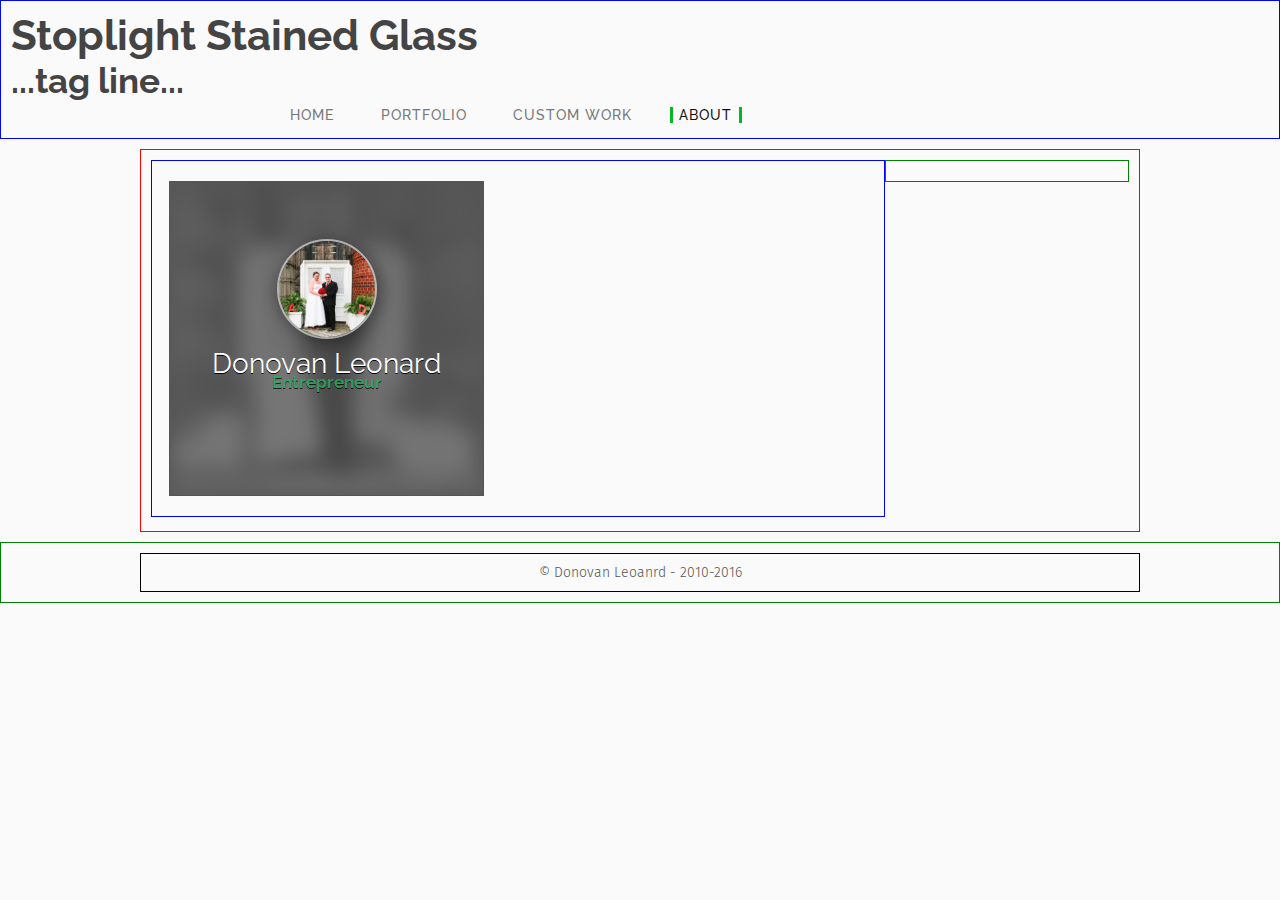
==== about.html @ 7ea6b0a9 "First Commit" ====
<!DOCTYPE html>
<html lang="en">
<head>
	<meta charset="UTF-8"/>
	<meta name="description" content=""/>
	<meta name="keywords" content=""/>
	<title>Stoplight Stained Glass</title>
<!--
	<link rel="shortcut icon" href="/static/img/favicon.ico"/>
	<link rel="apple-touch-icon" href="/static/img/appleicon.png"/>
-->
	<link rel="stylesheet" href="static/css/main.css"/>
  <link rel="stylesheet" href="static/css/about.css"/>
	<script src="//static/js/jquery.min.js"></script>
  <script>




  </script>

</head>
<body>

<header>
  <h1>Stoplight Stained Glass</h1>
  <h2>...tag line...</h2>
	<nav class="main_nav">
    <a href="home.html">Home</a></li>
    <a href="portfolio.html">Portfolio</a></li>
    <a href="custom.html">Custom Work</a></li>
    <a href="about.html" class="current">About</a>
	</nav>
</header>

<main>
	<aside>

  </aside>

	<section>



    <figure class="snip1344">
      <img src="static/img/wedding_framed.jpg" alt="profile-pic" class="background"/>
      <img src="static/img/wedding_framed.jpg" alt="profile-pic" class="profile"/>
      <figcaption>
        <h3>Donovan Leonard<span>Entrepreneur</span></h3>
        <div class="icons">
          <a href="#"><i class="ion-social-facebook-outline"></i></a>          <a href="#"><i class="ion-social-pinterest-outline"></i></a>
          <a href="#"><i class="ion-social-instagram-outline"></i></a>
        </div>
      </figcaption>
    </figure>

	</section>
</main>

<footer>
	<p>&copy; Donovan Leoanrd - 2010-2016</p>
</footer>

</body>
</html>
---- static/css/main.css ----
/***** Fonts ******************************/
@import url(https://fonts.googleapis.com/css?family=Fira+Sans:300,400,500,700);
@import url(https://fonts.googleapis.com/css?family=Raleway);
/*
@import url(https://fonts.googleapis.com/css?family=Oswald);
*/
/***** Reset ******************************/
html,body,div,span,applet,object,iframe,h1,h2,h3,h4,h5,h6,p,blockquote,pre,a,abbr,acronym,address,big,cite,code,del,dfn,em,img,ins,kbd,q,s,samp,small,strike,strong,sub,sup,tt,var,b,u,i,center,dl,dt,dd,ol,ul,li,fieldset,form,label,legend,table,caption,tbody,tfoot,thead,tr,th,td,article,aside,canvas,details,embed,figure,figcaption,footer,header,hgroup,menu,nav,output,ruby,section,summary,time,mark,audio,video{border:0;font-size:100%;font:inherit;vertical-align:baseline;margin:0;padding:0}article,aside,details,figcaption,figure,footer,header,hgroup,menu,nav,section{display:block}body{line-height:1}blockquote,q{quotes:none}blockquote:before,blockquote:after,q:before,q:after{content:none}table{border-collapse:collapse;border-spacing:0}
*, *:before, *:after {-moz-box-sizing: border-box; -webkit-box-sizing: border-box; box-sizing: border-box; }


/***** Unique Styles **********************/
span.amp {
    font: italic 110% Baskerville,"Goudy Old Style","Palatino","Book Antiqua",serif;
}


/***** Main Styles ************************/
body {
    background: #fafafa;
    color: #555;
    font: 14px 'Fira Sans', 'Helvetica Neue', sans-serif;
    font-weight: 300;
}
h1, h2, h3, h4, h5, h6 {
    color: #444;
    font-family: 'Raleway', Arial, sans-serif;
    font-weight: bold;
}
h1 {font-size: 3em;} h2 {font-size: 2.5em;} h3 {font-size: 2em;}
h4 {font-size: 1.5em;} h5 {font-size: 1.25em;} h6 {font-size: 1.1em;}
a {color: #02b827; text-decoration: none;}
a:hover {text-decoration: underline;}
a:active {color: darkgreen;}



/* Shared Styling */
body > header, main, footer {
    width: 100%;
    padding: 10px;
}
header > nav, main, footer > p {
    max-width: 1000px;
    min-width: 500px;
}



/* Header */
body > header {
    border: 1px solid blue
}
/* Site Title */
@import url(http://c ode.ionicframework.com/ionicons/2.0.1/css/ionicons.min.css);
.main_title {
  position: relative;
  margin: 0 auto 10px;
  width: 100%;
  max-width: 550px;
  text-align: center;
  font-size: 16px;
  -webkit-box-sizing: content-box;
  box-sizing: content-box;
}
.main_title h1, .main_title h5 {text-transform: uppercase;}
.main_title h1 {
  font-size: 1.8em;
  line-height: 50px;
  position: relative;
  background-color: #bdbdbd;
  text-align: center;
  margin: 0 30px 10px;
}
.main_title h1:before, .main_title h1:after {
  content: '';
  position: absolute;
  width: 0;
  height: 0;
  top: -5px;
  border-width: 25px 10px;
  border-style: solid;
}
.main_title h1:before {left: -23px; border-color: #bdbdbd #bdbdbd #bdbdbd transparent;}
.main_title h1:after {right: -23px; border-color: #bdbdbd transparent #bdbdbd #bdbdbd;}
.main_title h5 {font-weight: 500;}
.main_title h6 {display: inline-block; position: relative;}
.main_title h6:before, .main_title h6:after {
  position: absolute;
  height: 1px;
  content: '';
  background: #bdbdbd;
  width: 30px;
  top: 50%;
}
.main_title h6:before {left: -35px;}
.main_title h6:after {right: -35px;}
.main_title .diamond {
  width: 15px;
  height: 15px;
  margin: 30px 7px 10px;
  display: inline-block;
  line-height: 80px;
  box-shadow: 0 0 1px #bdbdbd;
  -webkit-transform: rotateZ(-45deg);
  transform: rotateZ(-45deg);
}
.main_title .diamond:nth-of-type(1) {background: #fb0d1b;}
.main_title .diamond:nth-of-type(2) {
  background: #fdfc01;
  -webkit-transform: rotateZ(-45deg) scale(2) translate(4px, -4px);
  transform: rotateZ(-45deg) scale(2) translate(4px, -4px);
}
.main_title .diamond:nth-of-type(3) {background: #02b827;}


/* Site Nav */
.main_nav {
  font-family: 'Raleway', Arial, sans-serif;
  text-align: center;
  text-transform: uppercase;
  font-weight: 500;
  letter-spacing: 1px;
}
.main_nav * { /* ?????????? */
  -webkit-box-sizing: border-box;
  box-sizing: border-box;
  -webkit-transition: all 0.35s ease;
  transition: all 0.35s ease;
}
.main_nav a {
  margin: 0.4em 0.8em;
  padding: 0 0.7em;
  color: #777;
  position: relative;
  text-decoration: none;
  display: inline-block;
}
.main_nav a:before {
  position: absolute;
  content: '';
  -webkit-transition: all 0.35s ease;
  transition: all 0.35s ease;
  opacity: 0;
  left: 15%;
  right: 15%;
  top: 0;
  bottom: 0;
  border-left: 3px solid #02b827;
  border-right: 3px solid #02b827;
}
.main_nav a:hover, .main_nav a.current {color: #111;}
.main_nav a:hover:before, .main_nav a.current:before {opacity: 1; left: 0; right: 0;}



/* Main Block */
main {
    width: 100%;
    margin: 10px auto;

    border: 1px solid red;
}
main > aside, main > section {display: inline-block; padding: 10px;}

main > aside {width: 25%; float: right;}
main > section {width: 75%;}


/* Sidebar */
main > aside {
  border: 1px solid green;
}
  main > aside > h4 {margin-bottom: 10px; text-align: center;}
  main > aside > h4:not(:first-of-type) {
    margin-top: 10px;
  }


/* Main Content */
main > section {
  border: 1px solid blue;
}
    main > section > h3 {
      border-bottom: 1px solid #fdfc01;
      margin-bottom: 10px;
    }
    main > section > h3:not(:first-of-type) {margin-top: 10px;}



/* Blog Posts */
.blog_post {border-top: 1px solid #AAA;}
    .blog_post > h3 {}
    .blog_post > section {}
    .blog_post > span {}
    .blog_post > img {
        width: 50px;
        border-radius: 25px;
        border: 1px solid rgba(0,0,0,0.5);
    }

/* Footer */
footer {
  border: 1px solid green;

  text-align: center;
}
footer > p {
  border: 1px solid black;

  padding: 10px;
  margin: 0 auto;
}
footer > p > i {

}
---- static/css/about.css ----
@import url(http://code.ionicframework.com/ionicons/2.0.1/css/ionicons.min.css);
.snip1344 {
  position: relative;
  float: left;
  overflow: hidden;
  margin: 10px 1%;
  min-width: 230px;
  max-width: 315px;
  width: 100%;
  text-align: center;
  line-height: 1.4em;
  background-color: #555;
  border: 1px solid #555;
}
.snip1344 * {
  -webkit-box-sizing: border-box;
  box-sizing: border-box;
  -webkit-transition: all 0.25s ease;
  transition: all 0.25s ease;
}
.snip1344 .background {
  width: 100%;
  vertical-align: top;
  opacity: 0.2;
  -webkit-filter: grayscale(100%) blur(10px);
  filter: grayscale(100%) blur(10px);
  -webkit-transition: all 2s ease;
  transition: all 2s ease;
}
.snip1344 figcaption {
  width: 100%;
  padding: 15px 25px;
  position: absolute;
  left: 0;
  top: 50%;
}
.snip1344 .profile {
  border-radius: 50%;
  position: absolute;
  bottom: 50%;
  left: 50%;
  max-width: 100px;
  opacity: 1;
  box-shadow: 3px 3px 20px rgba(0, 0, 0, 0.5);
  border: 2px solid rgba(255, 255, 255, 0.5);
  -webkit-transform: translate(-50%, 0%);
  transform: translate(-50%, 0%);
}
.snip1344 h3 {
  margin: 0 0 5px;
  font-weight: 400;
  color: white;
  text-shadow: black 0 1px;
}
.snip1344 h3 span {
  display: block;
  font-size: 0.6em;
  color: #27ae60;
  opacity: 0.75;
  font-weight: bold
}
.snip1344 i {
  padding: 10px 5px;
  display: inline-block;
  font-size: 32px;
  color: white;
  text-align: center;
  opacity: 0.65;
}
.snip1344 a {
  text-decoration: none;
}
.snip1344 i:hover {
  opacity: 1;
  -webkit-transition: all 0.35s ease;
  transition: all 0.35s ease;
}
.snip1344:hover .background,
.snip1344.hover .background {
  -webkit-transform: scale(1.3);
  transform: scale(1.3);
}
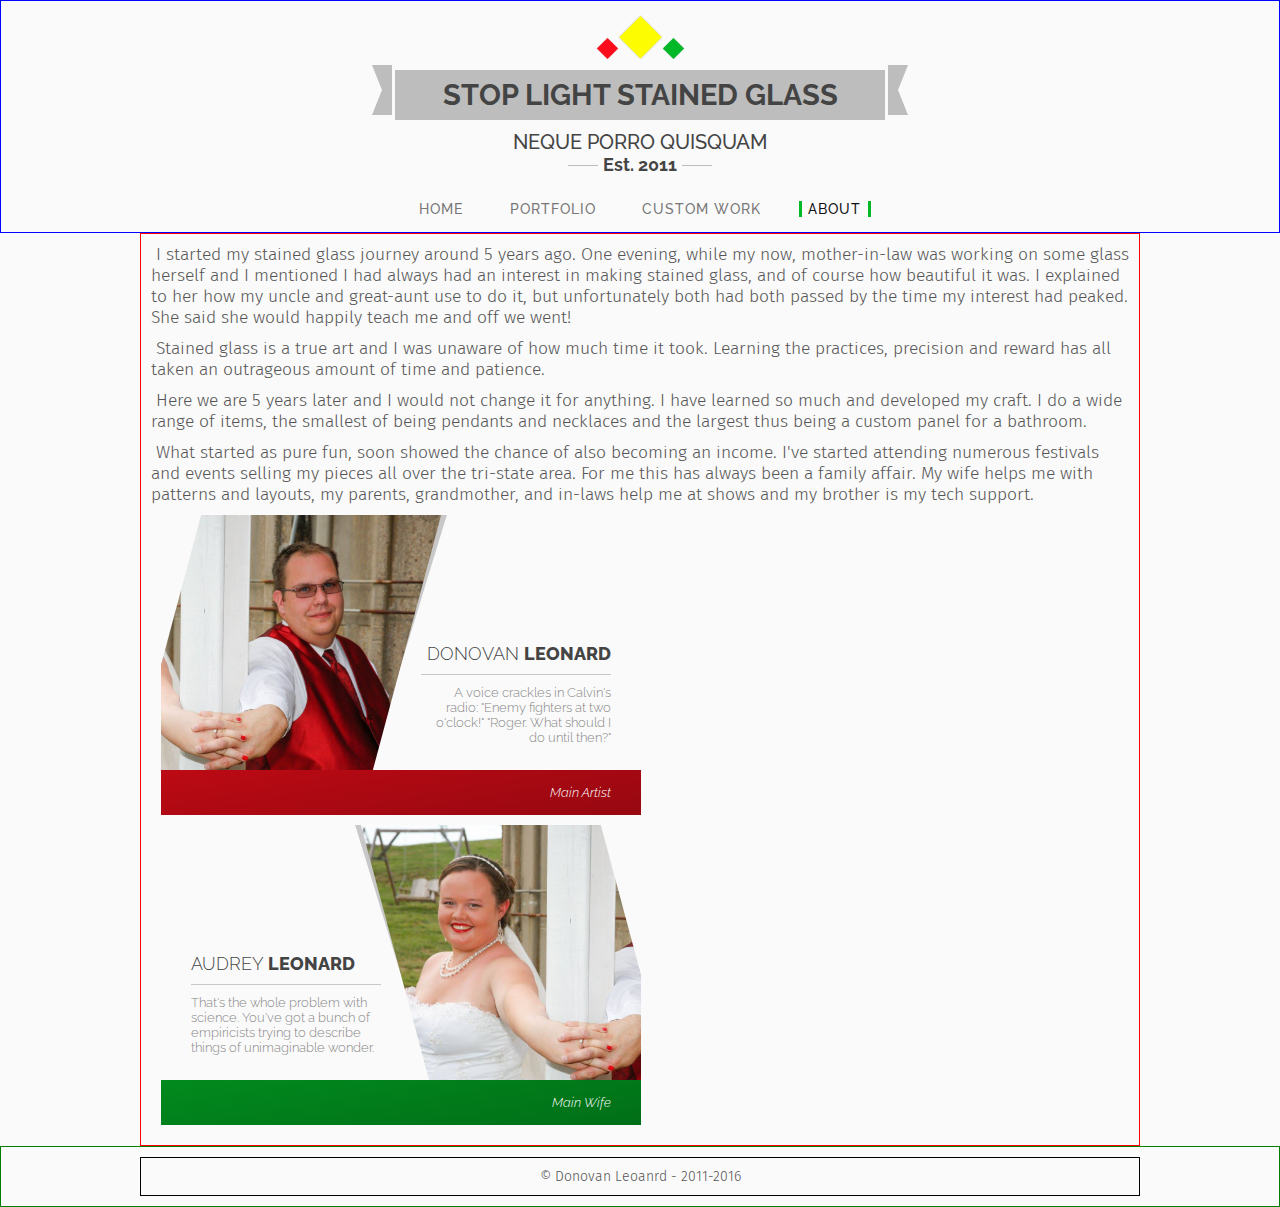
==== commit 128a549e: "Overnight changes" ====
--- a/about.html
+++ b/about.html
@@ -5,14 +5,14 @@
 	<meta charset="UTF-8"/>
 	<meta name="description" content=""/>
 	<meta name="keywords" content=""/>
-	<title>Stoplight Stained Glass</title>
+	<title>Stop Light Stained Glass</title>
 <!--
 	<link rel="shortcut icon" href="/static/img/favicon.ico"/>
 	<link rel="apple-touch-icon" href="/static/img/appleicon.png"/>
 -->
 	<link rel="stylesheet" href="static/css/main.css"/>
   <link rel="stylesheet" href="static/css/about.css"/>
-	<script src="//static/js/jquery.min.js"></script>
+	<script src="static/js/jquery.min.js"></script>
   <script>
 
 
@@ -24,8 +24,14 @@
 <body>
 
 <header>
-  <h1>Stoplight Stained Glass</h1>
-  <h2>...tag line...</h2>
+	<div class="main_title">
+		<div class="diamond"></div>
+		<div class="diamond"></div>
+		<div class="diamond"></div>
+		<h1>Stop Light Stained Glass</h1>
+		<h5>Neque porro quisquam</h5>
+		<h6>Est. 2011</h6>
+	</div>
 	<nav class="main_nav">
     <a href="home.html">Home</a></li>
     <a href="portfolio.html">Portfolio</a></li>
@@ -35,17 +41,10 @@
 </header>
 
 <main>
-	<aside>
 
-  </aside>
-
-	<section>
-
-
-
-    <figure class="snip1344">
-      <img src="static/img/wedding_framed.jpg" alt="profile-pic" class="background"/>
-      <img src="static/img/wedding_framed.jpg" alt="profile-pic" class="profile"/>
+    <figure class="profile_simple">
+      <img src="static/img/wedding_framed.jpg" alt="profile-pic" class="background_pic"/>
+      <img src="static/img/wedding_framed.jpg" alt="profile-pic" class="profile_pic"/>
       <figcaption>
         <h3>Donovan Leonard<span>Entrepreneur</span></h3>
         <div class="icons">
@@ -55,11 +54,44 @@
       </figcaption>
     </figure>
 
-	</section>
+		<p>I started my stained glass journey around 5 years ago. One evening, while my now, mother-in-law was working on some glass herself and I mentioned I had always had an interest in making stained glass, and of course how beautiful it was. I explained to her how my uncle and great-aunt use to do it, but unfortunately both had both passed by the time my interest had peaked. She said she would happily teach me and off we went!</p>
+		<p>Stained glass is a true art and I was unaware of how much time it took. Learning the practices, precision and reward has all taken an outrageous amount of time and patience.</p>
+		<p>Here we are 5 years later and I would not change it for anything. I have learned so much and developed my craft. I do a wide range of items, the smallest of being pendants and necklaces and the largest thus being a custom panel for a bathroom.</p>
+		<p>What started as pure fun, soon showed the chance of also becoming an income. I've started attending numerous festivals and events selling my pieces all over the tri-state area.
+		For me this has always been a family affair. My wife helps me with patterns and layouts, my parents, grandmother, and in-laws help me at shows and my brother is my tech support.</p>
+
+
+
+<figure class="profile red">
+  <figcaption>
+    <h2>Donovan<span>Leonard</span></h2>
+    <p>A voice crackles in Calvin's radio: "Enemy fighters at two o'clock!" "Roger. What should I do until then?"</p>
+    <div class="icons">
+			<a href="#"><i class="ion-ios-home"></i></a>
+			<a href="#"><i class="ion-ios-email"></i></a>
+			<a href="#"><i class="ion-ios-telephone"></i></a>
+		</div>
+  </figcaption>
+  <div class="image"><img src="static/img/wedding_door.jpg" alt="Wedding"/></div>
+  <div class="position">Main Artist</div>
+</figure>
+<figure class="profile green">
+  <figcaption>
+    <h2>Audrey<span>Leonard</span></h2>
+    <p>That's the whole problem with science. You've got a bunch of empiricists trying to describe things of unimaginable wonder.</p>
+    <div class="icons">
+			<a href="#"><i class="ion-ios-home"></i></a>
+			<a href="#"><i class="ion-ios-email"></i></a>
+			<a href="#"><i class="ion-ios-telephone"></i></a>
+		</div>
+  </figcaption>
+  <div class="image"><img src="static/img/wedding_door.jpg" alt="Wedding"/></div>
+  <div class="position">Main Wife</div>
+</figure>
 </main>
 
 <footer>
-	<p>&copy; Donovan Leoanrd - 2010-2016</p>
+	<p>&copy; Donovan Leoanrd - 2011-2016</p>
 </footer>
 
 </body>
--- a/static/css/main.css
+++ b/static/css/main.css
@@ -32,15 +32,20 @@
 a {color: #02b827; text-decoration: none;}
 a:hover {text-decoration: underline;}
 a:active {color: darkgreen;}
-
-
+/*
+.red {color: #fb0d1b; background-color: #fb0d1b;}
+.yellow {color: #fdfc01; background-color: #fdfc01;}
+.green {color: #02b827; background-color: #02b827;}
+*/
 
 /* Shared Styling */
-body > header, main, footer {
+header.main, main.main, footer.main {
     width: 100%;
+}
+body > header, body > footer {
     padding: 10px;
 }
-header > nav, main, footer > p {
+body > header > nav, main, body > footer > p {
     max-width: 1000px;
     min-width: 500px;
 }
@@ -52,10 +57,9 @@
     border: 1px solid blue
 }
 /* Site Title */
-@import url(http://c ode.ionicframework.com/ionicons/2.0.1/css/ionicons.min.css);
 .main_title {
   position: relative;
-  margin: 0 auto 10px;
+  margin: 0 auto 20px;
   width: 100%;
   max-width: 550px;
   text-align: center;
@@ -121,6 +125,7 @@
   text-transform: uppercase;
   font-weight: 500;
   letter-spacing: 1px;
+  margin: 0 auto;
 }
 .main_nav * { /* ?????????? */
   -webkit-box-sizing: border-box;
@@ -157,12 +162,11 @@
 /* Main Block */
 main {
     width: 100%;
-    margin: 10px auto;
-
+    margin: 0 auto;
+    padding: 10px;
     border: 1px solid red;
 }
 main > aside, main > section {display: inline-block; padding: 10px;}
-
 main > aside {width: 25%; float: right;}
 main > section {width: 75%;}
 
--- a/static/css/about.css
+++ b/static/css/about.css
@@ -1,24 +1,26 @@
 @import url(http://code.ionicframework.com/ionicons/2.0.1/css/ionicons.min.css);
-.snip1344 {
+.profile_simple {display:none;}
+/*
+.profile_simple {
   position: relative;
-  float: left;
   overflow: hidden;
-  margin: 10px 1%;
-  min-width: 230px;
-  max-width: 315px;
-  width: 100%;
+  margin: 0 auto;
+  width: 300px;
   text-align: center;
   line-height: 1.4em;
-  background-color: #555;
+  background-color: #777;
   border: 1px solid #555;
-}
-.snip1344 * {
+
+
+  display: none;
+}
+.profile_simple * {
   -webkit-box-sizing: border-box;
   box-sizing: border-box;
   -webkit-transition: all 0.25s ease;
   transition: all 0.25s ease;
 }
-.snip1344 .background {
+.profile_simple .background_pic {
   width: 100%;
   vertical-align: top;
   opacity: 0.2;
@@ -27,14 +29,14 @@
   -webkit-transition: all 2s ease;
   transition: all 2s ease;
 }
-.snip1344 figcaption {
+.profile_simple figcaption {
   width: 100%;
   padding: 15px 25px;
   position: absolute;
   left: 0;
   top: 50%;
 }
-.snip1344 .profile {
+.profile_simple .profile_pic {
   border-radius: 50%;
   position: absolute;
   bottom: 50%;
@@ -46,20 +48,20 @@
   -webkit-transform: translate(-50%, 0%);
   transform: translate(-50%, 0%);
 }
-.snip1344 h3 {
+.profile_simple h3 {
   margin: 0 0 5px;
   font-weight: 400;
   color: white;
   text-shadow: black 0 1px;
 }
-.snip1344 h3 span {
+.profile_simple h3 span {
   display: block;
   font-size: 0.6em;
   color: #27ae60;
   opacity: 0.75;
   font-weight: bold
 }
-.snip1344 i {
+.profile_simple i {
   padding: 10px 5px;
   display: inline-block;
   font-size: 32px;
@@ -67,16 +69,177 @@
   text-align: center;
   opacity: 0.65;
 }
-.snip1344 a {
-  text-decoration: none;
-}
-.snip1344 i:hover {
+.profile_simple i:hover {
   opacity: 1;
   -webkit-transition: all 0.35s ease;
   transition: all 0.35s ease;
 }
-.snip1344:hover .background,
-.snip1344.hover .background {
+.profile_simple:hover .background_pic {
   -webkit-transform: scale(1.3);
   transform: scale(1.3);
 }
+*/
+
+
+main > p {
+  font-size:125%;
+  margin-bottom: 10px;
+  text-indent: 5px;
+}
+
+figure.profile {
+  font-family: 'Raleway', Arial, sans-serif;
+  position: relative;
+  overflow: hidden;
+  margin: 10px 1%;
+  max-width: 480px;
+  width: 100%;
+}
+figure.profile * {
+  -webkit-box-sizing: border-box;
+  box-sizing: border-box;
+  -webkit-transition: all 0.35s ease-in-out;
+  transition: all 0.35s ease-in-out;
+}
+figure.profile .image {
+  width: 50%;
+  display: block;
+  overflow: hidden;
+  z-index: 1;
+}
+figure.profile .image img {
+  position: relative;
+  display: block;
+  height: 300px;
+  z-index: 1;
+}
+figure.profile:before {
+  position: absolute;
+  content: '';
+  height: 100%;
+  width: 50%;
+
+  background: rgba(0, 0, 0, 0.2);
+
+}
+/* 1st person... */
+figure.profile:nth-of-type(2) .image {
+  -webkit-transform: skewX(-15deg);
+  transform: skewX(-15deg);
+}
+figure.profile:nth-of-type(2) .image img {
+  left: -70%;
+  -webkit-transform: skew(15deg);
+  transform: skew(15deg);
+}
+figure.profile:nth-of-type(2):before {
+  -webkit-transform: skewX(-17deg);
+  transform: skewX(-17deg);
+}
+/* 2nd person... */
+figure.profile:nth-of-type(3) .image {
+  float: right;
+  -webkit-transform: skewX(15deg);
+  transform: skewX(15deg);
+}
+figure.profile:nth-of-type(3) .image img {
+  float: right;
+  left: 70%;
+  -webkit-transform: skewX(-15deg);
+  transform: skewX(-15deg);
+}
+figure.profile:nth-of-type(3):before {
+  left: 50%;
+  -webkit-transform: skewX(17deg);
+  transform: skewX(17deg);
+}
+
+figure.profile figcaption {
+  padding: 20px 30px 20px 20px;
+  position: absolute;
+  right: 0;
+  bottom: 10px;
+  width: 50%;
+}
+figure.profile:nth-of-type(3) figcaption {
+  padding: 20px 20px 20px 30px;
+  left: 0;
+}
+figure.profile figcaption h2,
+figure.profile figcaption p {
+  margin: 0;
+  text-align: right;
+  padding: 10px 0;
+  width: 100%;
+}
+figure.profile:nth-of-type(3) figcaption h2,
+figure.profile:nth-of-type(3) figcaption p {
+  text-align: left;
+}
+figure.profile figcaption h2 {
+  font-size: 1.3em;
+  font-weight: 300;
+  text-transform: uppercase;
+  border-bottom: 1px solid rgba(0, 0, 0, 0.2);
+}
+figure.profile figcaption h2 span {
+  font-weight: 800;
+  margin-left: 0.25em;}
+figure.profile figcaption p {
+  font-size: 0.9em;
+  color: #888;}
+figure.profile:nth-of-type(2) figcaption .icons {
+  width: 100%;
+  text-align: right;
+}
+figure.profile figcaption .icons {
+  text-align: left;
+}
+figure.profile figcaption .icons i {
+  font-size: 26px;
+  padding: 5px;
+  top: 50%;
+  color: #000000;
+}
+figure.profile figcaption .icons {opacity: 0;}
+figure.profile figcaption a {opacity: 0.3;}
+figure.profile figcaption a:hover {opacity: 0.8;}
+/* user title */
+figure.profile .position {
+  position: absolute;
+  bottom: 0;
+  width: 100%;
+  text-align: right;
+  padding: 15px 30px;
+  font-size: 0.9em;
+  opacity: 1;
+  font-style: italic;
+  color: #ffffff;
+  background-color: #333;
+  background-image: linear-gradient(-10deg, rgba(0,0,0,0.4) 0%, rgba(0,0,0, 0.25) 100%);
+}
+figure.profile.red .position {background-color: #fb0d1b;}
+figure.profile.yellow .position {background-color: #fdfc01}
+figure.profile.green .position {background-color: #02b827;}
+/* hover styles */
+figure.profile:hover figcaption {bottom: 40px;}
+figure.profile:hover .icons {
+  opacity: 1;
+  -webkit-transition-delay: 0.2s;
+  transition-delay: 0.2s;
+}
+figure.profile:hover:before {
+  -webkit-animation: shadow 0.7s ease-in-out;
+  animation: shadow 0.7s ease-in-out;
+}
+figure.profile:nth-of-type(3):hover:before {
+  -webkit-animation: shadow2 0.7s ease-in-out;
+  animation: shadow2 0.7s ease-in-out;
+}
+
+@keyframes shadow {
+  0% {left: 0;} 25% {left: -1%;} 50% {left: 0;} 75% {left: -1%;} 100% {left: 0;}
+}
+@keyframes shadow2 {
+  0% {left: 0;} 25% {left: 41%;} 50% {left: 0;} 75% {left: 41%;} 100% {left: 41%;}
+}
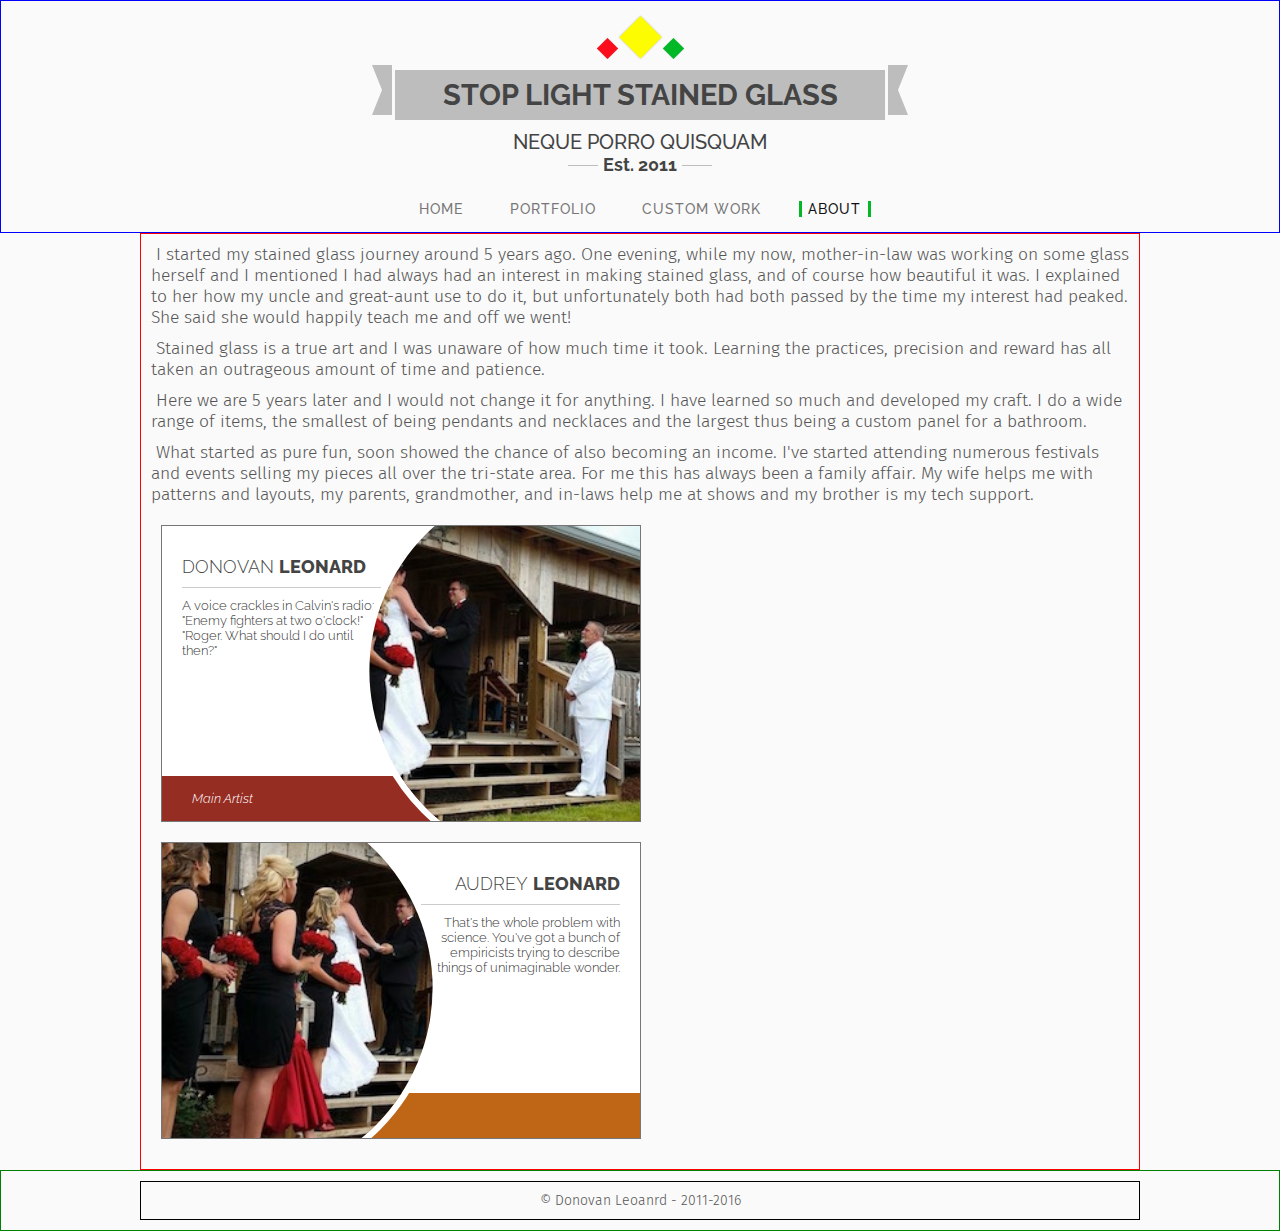
==== commit f57ca39f: "Weekend updates" ====
--- a/about.html
+++ b/about.html
@@ -62,7 +62,7 @@
 
 
 
-<figure class="profile red">
+<figure class="profile odd red">
   <figcaption>
     <h2>Donovan<span>Leonard</span></h2>
     <p>A voice crackles in Calvin's radio: "Enemy fighters at two o'clock!" "Roger. What should I do until then?"</p>
@@ -72,10 +72,10 @@
 			<a href="#"><i class="ion-ios-telephone"></i></a>
 		</div>
   </figcaption>
-  <div class="image"><img src="static/img/wedding_door.jpg" alt="Wedding"/></div>
+  <div class="image"><img src="static/img/wedding_small.jpg" alt="Wedding"/></div>
   <div class="position">Main Artist</div>
 </figure>
-<figure class="profile green">
+<figure class="profile even yellow">
   <figcaption>
     <h2>Audrey<span>Leonard</span></h2>
     <p>That's the whole problem with science. You've got a bunch of empiricists trying to describe things of unimaginable wonder.</p>
@@ -85,7 +85,7 @@
 			<a href="#"><i class="ion-ios-telephone"></i></a>
 		</div>
   </figcaption>
-  <div class="image"><img src="static/img/wedding_door.jpg" alt="Wedding"/></div>
+  <div class="image"><img src="static/img/wedding_small.jpg" alt="Wedding"/></div>
   <div class="position">Main Wife</div>
 </figure>
 </main>
--- a/static/css/about.css
+++ b/static/css/about.css
@@ -87,6 +87,8 @@
   text-indent: 5px;
 }
 
+
+/*
 figure.profile {
   font-family: 'Raleway', Arial, sans-serif;
   position: relative;
@@ -122,7 +124,7 @@
   background: rgba(0, 0, 0, 0.2);
 
 }
-/* 1st person... */
+/* 1st person... *
 figure.profile:nth-of-type(2) .image {
   -webkit-transform: skewX(-15deg);
   transform: skewX(-15deg);
@@ -136,7 +138,7 @@
   -webkit-transform: skewX(-17deg);
   transform: skewX(-17deg);
 }
-/* 2nd person... */
+/* 2nd person... *
 figure.profile:nth-of-type(3) .image {
   float: right;
   -webkit-transform: skewX(15deg);
@@ -204,7 +206,7 @@
 figure.profile figcaption .icons {opacity: 0;}
 figure.profile figcaption a {opacity: 0.3;}
 figure.profile figcaption a:hover {opacity: 0.8;}
-/* user title */
+/* user title *
 figure.profile .position {
   position: absolute;
   bottom: 0;
@@ -221,7 +223,7 @@
 figure.profile.red .position {background-color: #fb0d1b;}
 figure.profile.yellow .position {background-color: #fdfc01}
 figure.profile.green .position {background-color: #02b827;}
-/* hover styles */
+/* hover styles *
 figure.profile:hover figcaption {bottom: 40px;}
 figure.profile:hover .icons {
   opacity: 1;
@@ -243,3 +245,105 @@
 @keyframes shadow2 {
   0% {left: 0;} 25% {left: 41%;} 50% {left: 0;} 75% {left: 41%;} 100% {left: 41%;}
 }
+*/
+@import url(http://code.ionicframework.com/ionicons/2.0.1/css/ionicons.min.css);
+figure.profile {
+  font-family: 'Raleway', Arial, sans-serif;
+  position: relative;
+  overflow: hidden;
+  margin: 20px 1%;
+  min-width: 380px;
+  max-width: 480px;
+  width: 100%;
+  background: #ffffff;
+  border: 1px solid #777;
+  color: #000000;
+}
+figure.profile * {
+  -webkit-box-sizing: border-box;
+  box-sizing: border-box;
+}
+figure.profile .image {
+  position: relative;
+  height: 250px;
+  width: 250px;
+  top: 20px;
+  overflow: hidden;
+  border-radius: 50%;
+  border: 4px solid #ffffff;
+  -webkit-transition: all 0.35s ease-in-out;
+  transition: all 0.35s ease-in-out;
+  -webkit-transform: scale(1.2);
+  transform: scale(1.6);
+  z-index: 1;
+}
+figure.profile > .image, figure.profile > .image > img {
+  -webkit-transition: all 0.35s ease-in-out;
+  transition: all 0.35s ease-in-out;
+}
+figure.profile > .image > img {position: absolute; height: 100%;}
+/* about info */
+figure.profile > figcaption {position: absolute; width: 50%; padding: 20px;}
+figure.profile > figcaption > h2,
+figure.profile > figcaption > p {width: 100%; margin: 0; padding: 10px 0;}
+figure.profile > figcaption > h2 {
+  font-size: 1.3em;
+  font-weight: 300;
+  text-transform: uppercase;
+  border-bottom: 1px solid rgba(0, 0, 0, 0.2);
+}
+figure.profile > figcaption > h2 > span {font-weight: 800; margin-left: 5px;}
+figure.profile > figcaption > p {font-size: 0.9em; opacity: 0.8;}
+figure.profile > figcaption > .icons {width: 100%;text-align: left;}
+figure.profile > figcaption > .icons > a > i {
+  font-size: 26px;
+  padding: 5px;
+  top: 50%;
+  color: #000000;
+}
+figure.profile > figcaption > .icons > a {
+  opacity: 0.3;
+  -webkit-transition: opacity 0.35s;
+  transition: opacity 0.35s;
+}
+figure.profile > figcaption > .icons > a:hover {opacity: 0.8;}
+/* user titles */
+figure.profile > .position {
+  width: 100%;
+  text-align: left;
+  padding: 15px 30px;
+  font-size: 0.9em;
+  opacity: 1;
+  font-style: italic;
+  color: #ffffff;
+  background: #000000;
+  clear: both;
+  z-index: 1;
+}
+figure.profile.blue > .position {background: #20638f;}
+figure.profile.red > .position {background: #962d22;}
+figure.profile.yellow > .position {background: #bf6516;}
+/* different profiles - odd */
+figure.profile.odd > .image {right: -10%; float: right;}
+figure.profile.odd > .image > img {left: -70%;}
+figure.profile.odd > figcaption {left: 0;}
+figure.profile.odd > figcaption > h2,
+figure.profile.odd > figcaption > p {text-align: left;}
+figure.profile.odd > figcaption > .icons {text-align: left;}
+/* even */
+figure.profile.even > .image {left: -10%; float: left;}
+figure.profile.even > .image > img {left: 0;}
+figure.profile.even > figcaption {right: 0;}
+figure.profile.even > figcaption > h2,
+figure.profile.even > figcaption > p {text-align: right;}
+figure.profile.even > figcaption > .icons {text-align: right;}
+
+/* hover */
+figure.profile:hover > .image, figure.profile.odd:hover > .image {
+  right: -5%;}
+figure.profile:hover > .image > img, figure.profile.odd:hover > .image > img {
+  left: -50%;}
+figure.profile.even:hover > .image {
+  left: -5%;}
+figure.profile.even:hover > .image > img {
+  left: -20%;}
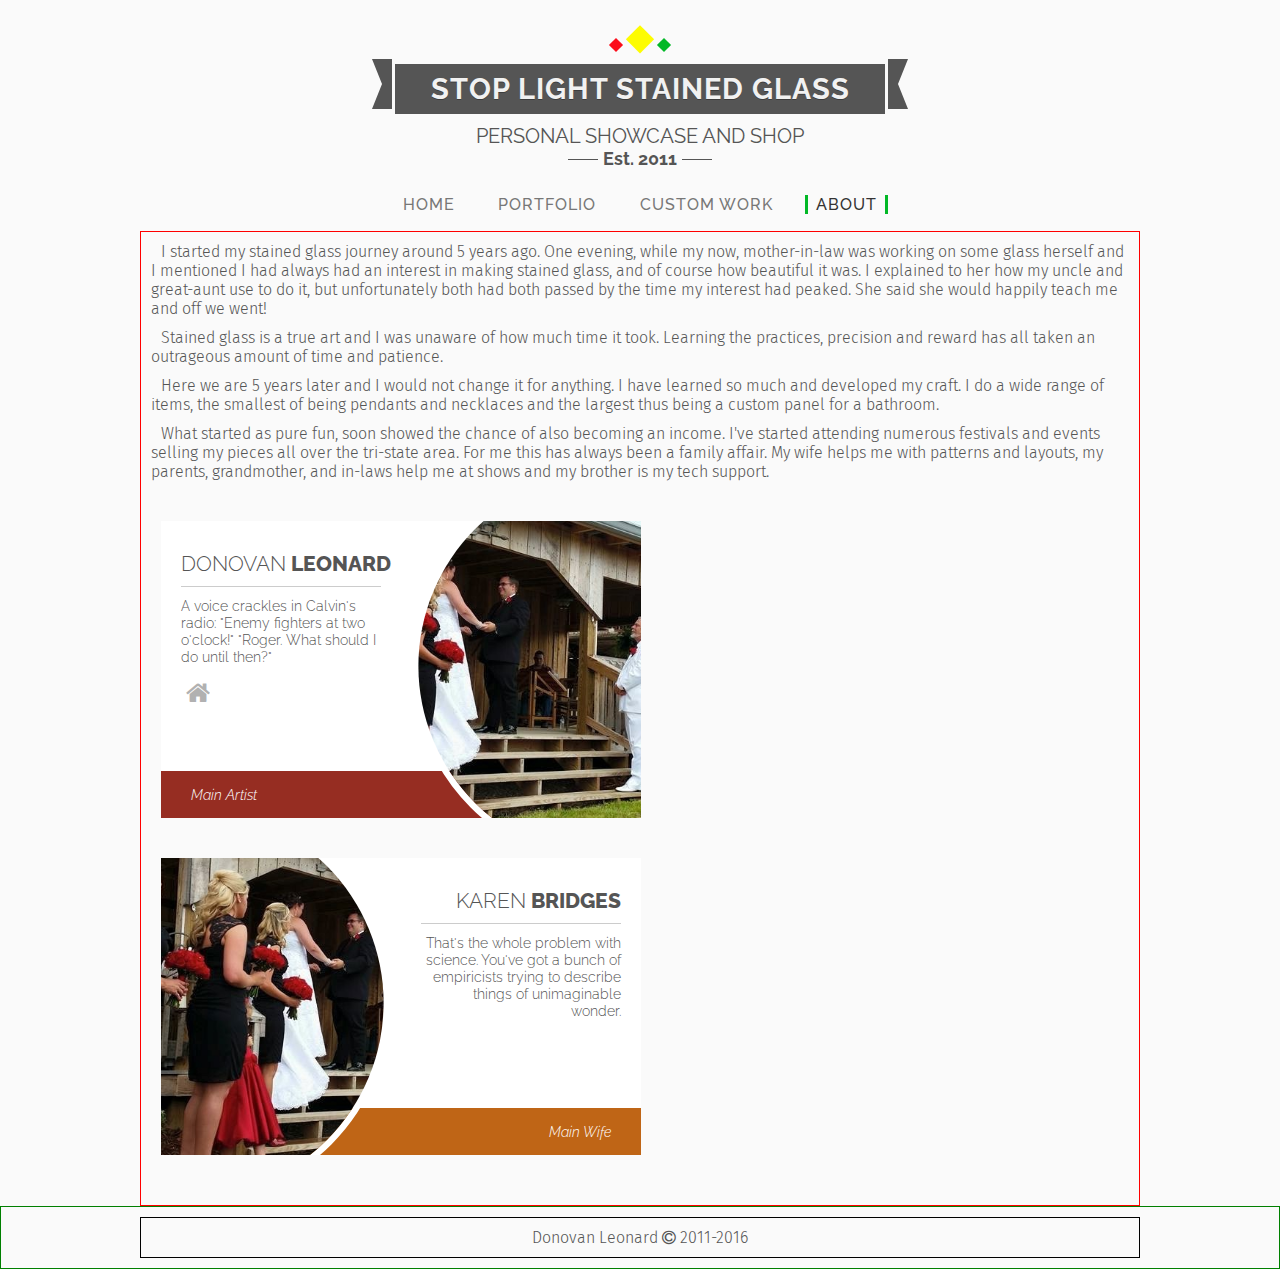
==== commit d871a0b1: "Nightly" ====
--- a/about.html
+++ b/about.html
@@ -1,35 +1,32 @@
-
 <!DOCTYPE html>
 <html lang="en">
 <head>
 	<meta charset="UTF-8"/>
 	<meta name="description" content=""/>
 	<meta name="keywords" content=""/>
-	<title>Stop Light Stained Glass</title>
+	<title>About | Stop Light Stained Glass</title>
 <!--
-	<link rel="shortcut icon" href="/static/img/favicon.ico"/>
-	<link rel="apple-touch-icon" href="/static/img/appleicon.png"/>
+	<link rel="shortcut icon" href="/img/favicon.ico"/>
+	<link rel="apple-touch-icon" href="/img/appleicon.png"/>
 -->
-	<link rel="stylesheet" href="static/css/main.css"/>
-  <link rel="stylesheet" href="static/css/about.css"/>
-	<script src="static/js/jquery.min.js"></script>
+	<link rel="stylesheet" href="https://maxcdn.bootstrapcdn.com/font-awesome/4.5.0/css/font-awesome.min.css"/>
+	<link rel="stylesheet" href="css/main.css"/>
+  <link rel="stylesheet" href="css/about.css"/>
+	<script src="js/jquery.min.js"></script>
   <script>
 
 
-
-
   </script>
-
 </head>
 <body>
 
-<header>
+<header class="main">
 	<div class="main_title">
 		<div class="diamond"></div>
 		<div class="diamond"></div>
 		<div class="diamond"></div>
 		<h1>Stop Light Stained Glass</h1>
-		<h5>Neque porro quisquam</h5>
+		<h5>Personal Showcase and Shop</h5>
 		<h6>Est. 2011</h6>
 	</div>
 	<nav class="main_nav">
@@ -40,58 +37,44 @@
 	</nav>
 </header>
 
-<main>
+<main class="main">
 
-    <figure class="profile_simple">
-      <img src="static/img/wedding_framed.jpg" alt="profile-pic" class="background_pic"/>
-      <img src="static/img/wedding_framed.jpg" alt="profile-pic" class="profile_pic"/>
-      <figcaption>
-        <h3>Donovan Leonard<span>Entrepreneur</span></h3>
-        <div class="icons">
-          <a href="#"><i class="ion-social-facebook-outline"></i></a>          <a href="#"><i class="ion-social-pinterest-outline"></i></a>
-          <a href="#"><i class="ion-social-instagram-outline"></i></a>
-        </div>
-      </figcaption>
-    </figure>
-
-		<p>I started my stained glass journey around 5 years ago. One evening, while my now, mother-in-law was working on some glass herself and I mentioned I had always had an interest in making stained glass, and of course how beautiful it was. I explained to her how my uncle and great-aunt use to do it, but unfortunately both had both passed by the time my interest had peaked. She said she would happily teach me and off we went!</p>
-		<p>Stained glass is a true art and I was unaware of how much time it took. Learning the practices, precision and reward has all taken an outrageous amount of time and patience.</p>
-		<p>Here we are 5 years later and I would not change it for anything. I have learned so much and developed my craft. I do a wide range of items, the smallest of being pendants and necklaces and the largest thus being a custom panel for a bathroom.</p>
-		<p>What started as pure fun, soon showed the chance of also becoming an income. I've started attending numerous festivals and events selling my pieces all over the tri-state area.
-		For me this has always been a family affair. My wife helps me with patterns and layouts, my parents, grandmother, and in-laws help me at shows and my brother is my tech support.</p>
+	<p>I started my stained glass journey around 5 years ago. One evening, while my now, mother-in-law was working on some glass herself and I mentioned I had always had an interest in making stained glass, and of course how beautiful it was. I explained to her how my uncle and great-aunt use to do it, but unfortunately both had both passed by the time my interest had peaked. She said she would happily teach me and off we went!</p>
+	<p>Stained glass is a true art and I was unaware of how much time it took. Learning the practices, precision and reward has all taken an outrageous amount of time and patience.</p>
+	<p>Here we are 5 years later and I would not change it for anything. I have learned so much and developed my craft. I do a wide range of items, the smallest of being pendants and necklaces and the largest thus being a custom panel for a bathroom.</p>
+	<p>What started as pure fun, soon showed the chance of also becoming an income. I've started attending numerous festivals and events selling my pieces all over the tri-state area.
+	For me this has always been a family affair. My wife helps me with patterns and layouts, my parents, grandmother, and in-laws help me at shows and my brother is my tech support.</p>
 
 
-
-<figure class="profile odd red">
-  <figcaption>
-    <h2>Donovan<span>Leonard</span></h2>
-    <p>A voice crackles in Calvin's radio: "Enemy fighters at two o'clock!" "Roger. What should I do until then?"</p>
-    <div class="icons">
-			<a href="#"><i class="ion-ios-home"></i></a>
-			<a href="#"><i class="ion-ios-email"></i></a>
-			<a href="#"><i class="ion-ios-telephone"></i></a>
-		</div>
-  </figcaption>
-  <div class="image"><img src="static/img/wedding_small.jpg" alt="Wedding"/></div>
-  <div class="position">Main Artist</div>
-</figure>
-<figure class="profile even yellow">
-  <figcaption>
-    <h2>Audrey<span>Leonard</span></h2>
-    <p>That's the whole problem with science. You've got a bunch of empiricists trying to describe things of unimaginable wonder.</p>
-    <div class="icons">
-			<a href="#"><i class="ion-ios-home"></i></a>
-			<a href="#"><i class="ion-ios-email"></i></a>
-			<a href="#"><i class="ion-ios-telephone"></i></a>
-		</div>
-  </figcaption>
-  <div class="image"><img src="static/img/wedding_small.jpg" alt="Wedding"/></div>
-  <div class="position">Main Wife</div>
-</figure>
+	<figure class="profile odd red">
+	  <figcaption>
+	    <h2>Donovan<span>Leonard</span></h2>
+	    <p>A voice crackles in Calvin's radio: "Enemy fighters at two o'clock!" "Roger. What should I do until then?"</p>
+	    <div class="icons">
+				<a href="#"><i class="ion-ios-home fa fa-home"></i></a>
+				<a href="#"><i class="ion-ios-email fa fa-email"></i></a>
+			</div>
+	  </figcaption>
+	  <div class="image"><img src="img/wedding.jpg" alt="Wedding"/></div>
+	  <div class="position">Main Artist</div>
+	</figure>
+	<figure class="profile even yellow">
+	  <figcaption>
+	    <h2>Karen<span>Bridges</span></h2>
+	    <p>That's the whole problem with science. You've got a bunch of empiricists trying to describe things of unimaginable wonder.</p>
+	    <div class="icons">
+				<a href="#"><i class="ion-ios-home"></i></a>
+				<a href="#"><i class="ion-ios-email"></i></a>
+				<a href="#"><i class="ion-ios-telephone"></i></a>
+			</div>
+	  </figcaption>
+	  <div class="image"><img src="img/wedding.jpg" alt="Wedding"/></div>
+	  <div class="position">Main Wife</div>
+	</figure>
 </main>
 
-<footer>
-	<p>&copy; Donovan Leoanrd - 2011-2016</p>
+<footer class="main">
+	<p>Donovan Leonard <i class="fa fa-copyright"></i> 2011-2016</p>
 </footer>
 
 </body>
--- a/css/main.css
+++ b/css/main.css
@@ -0,0 +1,211 @@
+/***** Fonts ******************************/
+@import url(https://fonts.googleapis.com/css?family=Fira+Sans:300,400,500,700);
+@import url(https://fonts.googleapis.com/css?family=Raleway);
+/*
+@import url(https://fonts.googleapis.com/css?family=Oswald);
+*/
+/***** Reset ******************************/
+html,body,div,span,applet,object,iframe,h1,h2,h3,h4,h5,h6,p,blockquote,pre,a,abbr,acronym,address,big,cite,code,del,dfn,em,img,ins,kbd,q,s,samp,small,strike,strong,sub,sup,tt,var,b,u,i,center,dl,dt,dd,ol,ul,li,fieldset,form,label,legend,table,caption,tbody,tfoot,thead,tr,th,td,article,aside,canvas,details,embed,figure,figcaption,footer,header,hgroup,menu,nav,output,ruby,section,summary,time,mark,audio,video{border:0;font-size:100%;font:inherit;vertical-align:baseline;margin:0;padding:0}article,aside,details,figcaption,figure,footer,header,hgroup,menu,nav,section{display:block}body{line-height:1}blockquote,q{quotes:none}blockquote:before,blockquote:after,q:before,q:after{content:none}table{border-collapse:collapse;border-spacing:0}
+*, *:before, *:after {-moz-box-sizing: border-box; -webkit-box-sizing: border-box; box-sizing: border-box; }
+
+/***** Main Styles ************************/
+body {
+  background: #FAFAFA;
+  color: #555;
+  font: 16px 'Fira Sans', 'Helvetica Neue', sans-serif;
+  font-weight: 300;
+}
+h1, h2, h3, h4, h5, h6 {
+  font-family: 'Raleway', Arial, sans-serif;
+  font-weight: bold;
+  color: #555;
+}
+/* h1 {font-size: 3em;} */
+/* h2 {font-size: 2.5em;} */
+h3 {font-size: 2em;}
+h4 {font-size: 1.5em;}
+h5 {font-size: 1.25em;}
+h6 {font-size: 1.1em;}
+a {color: #02b827; text-decoration: none;}
+a:hover {text-decoration: underline;}
+a:active {color: darkgreen;}
+/*
+.red {color: #fb0d1b; background-color: #fb0d1b;}
+.yellow {color: #fdfc01; background-color: #fdfc01;}
+.green {color: #02b827; background-color: #02b827;}
+*/
+
+
+/***** Font Styles ************************/
+.main_nav {
+  font-family: 'Raleway', Arial, sans-serif;
+}
+
+
+/***** Frame Sizing Styling ***************/
+header.main, main.main, footer.main {
+    width: 100%;
+}
+header.main, footer.main {
+    padding: 10px;
+}
+header.main > nav, main.main, footer.main > p {
+    max-width: 1000px;
+    min-width: 500px;
+}
+
+
+/***** Unique Styles **********************/
+span.amp {
+    font: italic 110% Baskerville,"Goudy Old Style","Palatino","Book Antiqua",serif;
+}
+
+
+/***** Header *****************************/
+body > header {}
+
+/* Site Title */
+.main_title {
+  font-weight: 800;
+  position: relative;
+  margin: 0 auto 20px;
+  width: 100%;
+  max-width: 550px;
+  text-align: center;
+}
+.main_title h1, .main_title h5 {text-transform: uppercase;}
+.main_title h1 {
+  font-size: 1.8em;
+  line-height: 50px;
+  letter-spacing: 1px;
+  position: relative;
+  color: #F1F1F1;
+  text-shadow: rgba(0,0,0,0.3) 0 1px;
+  background-color: #555;
+  text-align: center;
+  margin: 0 30px 10px;
+}
+.main_title h1:before, .main_title h1:after {
+  content: '';
+  position: absolute;
+  width: 0;
+  height: 0;
+  top: -5px;
+  border-width: 25px 10px;
+  border-style: solid;
+}
+.main_title h1:before {left: -23px; border-color: #555 #555 #555 transparent;}
+.main_title h1:after {right: -23px; border-color: #555 transparent #555 #555;}
+.main_title h5 {font-weight: 400;}
+.main_title h6 {display: inline-block; position: relative;}
+.main_title h6:before, .main_title h6:after {
+  position: absolute;
+  height: 1px;
+  content: '';
+  background: #555;
+  width: 30px;
+  top: 50%;
+}
+.main_title h6:before {left: -35px;}
+.main_title h6:after {right: -35px;}
+.main_title .diamond {
+  width: 10px;
+  height: 10px;
+  margin: 30px 5px 10px;
+  display: inline-block;
+  line-height: 80px;
+  -webkit-transform: rotateZ(-45deg);
+  transform: rotateZ(-45deg);
+}
+.main_title .diamond:nth-of-type(1) {background-color: #fb0d1b;}
+.main_title .diamond:nth-of-type(2) {background-color: #fdfc01;
+  -webkit-transform: rotateZ(-45deg) scale(2) translate(2px, -2px);
+  transform: rotateZ(-45deg) scale(2) translate(2px, -2px);
+}
+.main_title .diamond:nth-of-type(3) {background-color: #02b827;}
+
+
+/* Site Nav */
+.main_nav {
+  text-align: center;
+  text-transform: uppercase;
+  font-weight: 500;
+  letter-spacing: 1px;
+  margin: 0 auto;
+}
+.main_nav a {
+  margin: 0.4em 0.5em;
+  padding: 0 0.7em;
+  color: #777;
+  position: relative;
+  text-decoration: none;
+  display: inline-block;
+  -webkit-transition: all 0.35s ease;
+  transition: all 0.35s ease;
+}
+.main_nav a:before {
+  position: absolute;
+  content: '';
+  -webkit-transition: all 0.35s ease;
+  transition: all 0.35s ease;
+  opacity: 0;
+  left: 15%;
+  right: 15%;
+  top: 0;
+  bottom: 0;
+  border-left: 3px solid #02b827;
+  border-right: 3px solid #02b827;
+}
+.main_nav a:hover, .main_nav a.current {color: #333;}
+.main_nav a:hover:before, .main_nav a.current:before {opacity: 1; left: 0; right: 0;}
+
+
+
+/***** Main *******************************/
+main.main {
+    width: 100%;
+    margin: 0 auto;
+    padding: 10px;
+    border: 1px solid red;
+}
+main > aside, main > section {display: inline-block; padding: 10px;}
+main > aside {width: 25%; float: right;}
+main > section {width: 75%;}
+
+
+/* Sidebar */
+main > aside {
+  border: 1px solid green;
+}
+  main > aside > h4 {margin-bottom: 10px; text-align: center;}
+  main > aside > h4:not(:first-of-type) {
+    margin-top: 10px;
+  }
+
+
+/* Main Content */
+main > section {
+  border: 1px solid blue;
+}
+    main > section > h3 {
+      border-bottom: 1px solid #fdfc01;
+      margin-bottom: 10px;
+    }
+    main > section > h3:not(:first-of-type) {margin-top: 10px;}
+
+
+/***** Footer *****************************/
+footer {
+  border: 1px solid green;
+
+  text-align: center;
+}
+footer > p {
+  border: 1px solid black;
+
+  padding: 10px;
+  margin: 0 auto;
+}
+footer > p > i {
+
+}
--- a/css/about.css
+++ b/css/about.css
@@ -0,0 +1,102 @@
+@import url(http://code.ionicframework.com/ionicons/2.0.1/css/ionicons.min.css);
+
+main > p {
+  margin-bottom: 10px;
+  text-indent: 10px;
+}
+
+figure.profile {
+  font-family: 'Raleway', Arial, sans-serif;
+  position: relative;
+  overflow: hidden;
+  margin: 40px 1%;
+  min-width: 380px;
+  max-width: 480px;
+  width: 100%;
+  background: #ffffff;
+}
+figure.profile * {
+  -webkit-box-sizing: border-box;
+  box-sizing: border-box;
+}
+figure.profile .image {
+  position: relative;
+  height: 250px;
+  width: 250px;
+  top: 20px;
+  overflow: hidden;
+  border-radius: 50%;
+  border: 4px solid #ffffff;
+  -webkit-transform: scale(1.2);
+  transform: scale(1.6);
+  z-index: 1;
+}
+figure.profile > .image, figure.profile > .image > img {
+  -webkit-transition: all 0.35s ease-in-out;
+  transition: all 0.35s ease-in-out;
+}
+figure.profile > .image > img {position: absolute; height: 100%;}
+/* about info */
+figure.profile > figcaption {position: absolute; width: 50%; padding: 20px;}
+figure.profile > figcaption > h2,
+figure.profile > figcaption > p {width: 100%; margin: 0; padding: 10px 0;}
+figure.profile > figcaption > h2 {
+  font-size: 1.3em;
+  font-weight: 300;
+  text-transform: uppercase;
+  border-bottom: 1px solid rgba(0, 0, 0, 0.2);
+}
+figure.profile > figcaption > h2 > span {font-weight: 800; margin-left: 5px;}
+figure.profile > figcaption > p {font-size: 0.9em;}
+figure.profile > figcaption > .icons {width: 100%;}
+figure.profile > figcaption > .icons > a > i {
+  font-size: 26px;
+  padding: 5px;
+  top: 50%;
+  color: #000000;
+}
+figure.profile > figcaption > .icons > a {
+  opacity: 0.3;
+  -webkit-transition: opacity 0.35s;
+  transition: opacity 0.35s;
+}
+figure.profile > figcaption > .icons > a:hover {opacity: 0.8;}
+/* user titles */
+figure.profile > .position {
+  width: 100%;
+  text-align: left;
+  padding: 15px 30px;
+  font-size: 0.9em;
+  opacity: 1;
+  font-style: italic;
+  color: #ffffff;
+  background: #000000;
+  clear: both;
+  z-index: 1;
+}
+figure.profile.blue > .position {background: #20638f;}
+figure.profile.red > .position {background: #962d22;}
+figure.profile.yellow > .position {background: #bf6516;}
+/* different profiles - odd */
+figure.profile.odd > .image {right: -20%; float: right;}
+figure.profile.odd > .image > img {left: -70%;}
+figure.profile.odd > figcaption {left: 0;}
+figure.profile.odd > figcaption > h2,
+figure.profile.odd > figcaption > p {text-align: left;}
+figure.profile.odd > figcaption > .icons {text-align: left;}
+/* even */
+figure.profile.even > .image {left: -20%; float: left;}
+figure.profile.even > .image > img {left: 0;}
+figure.profile.even > .position {text-align: right;}
+figure.profile.even > figcaption {right: 0;}
+figure.profile.even > figcaption > h2,
+figure.profile.even > figcaption > p {text-align: right;}
+figure.profile.even > figcaption > .icons {text-align: right;}
+
+/* hover */
+figure.profile:hover > .image,
+figure.profile.odd:hover > .image {right: -15%;}
+figure.profile:hover > .image > img,
+figure.profile.odd:hover > .image > img {left: -60%;}
+figure.profile.even:hover > .image {left: -15%;}
+figure.profile.even:hover > .image > img {left: -10%;}
